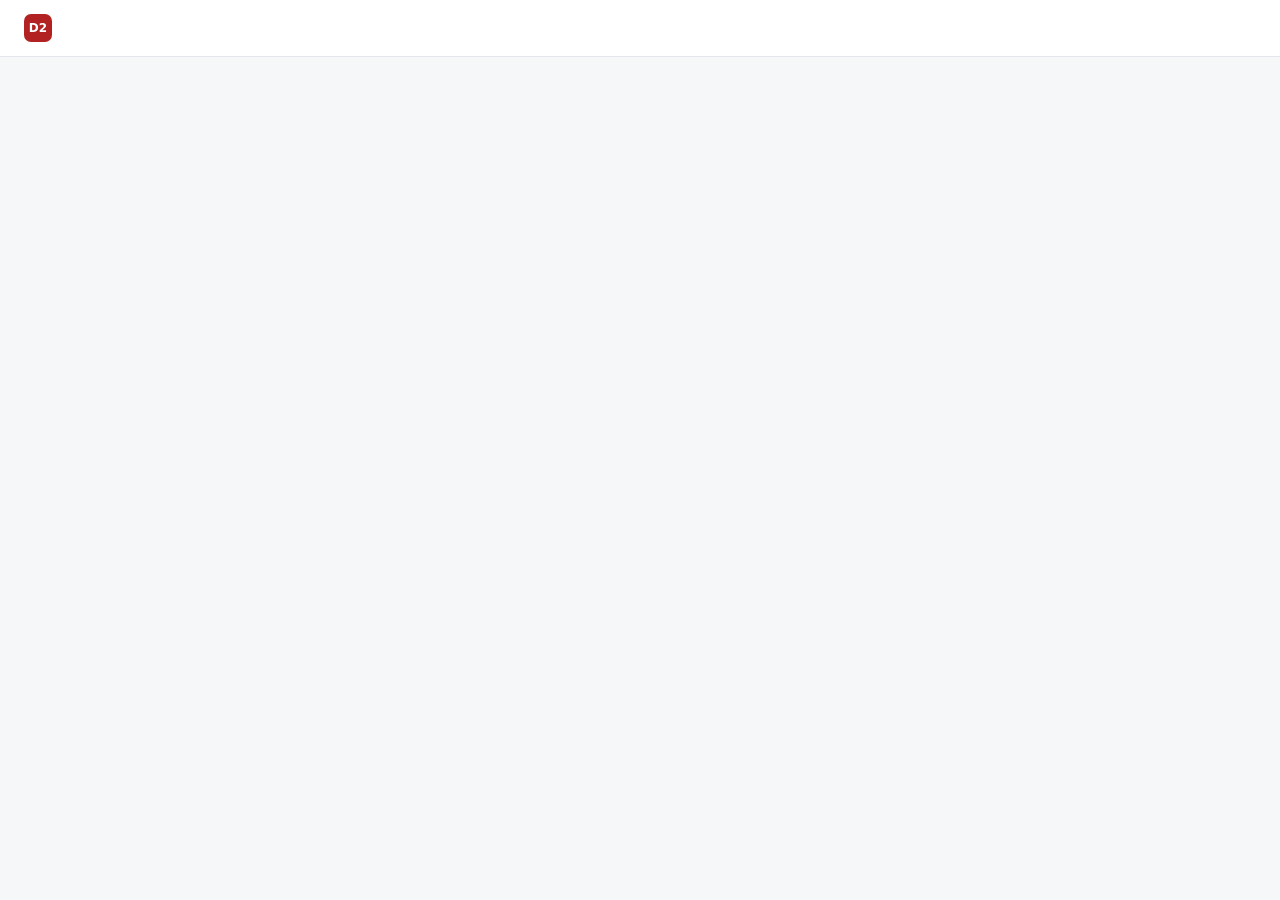
==== ui/index.html @ e85a29c7 "Phase 2 milestone 2: desktop app skeleton - src-tauri: Tauri 2 app (same layout as dota2-game-helper" ====
<!doctype html>
<html lang="zh-CN">
<meta charset="utf-8">
<meta name="viewport" content="width=device-width, initial-scale=1">
<title>Dota 2 高光录制</title>
<link rel="stylesheet" href="css/app.css">
<header class="topbar">
  <button class="brand" id="home" type="button"><span class="logo">D2</span><span data-t="app.title"></span></button>
  <div class="spacer"></div>
  <button class="ghost" id="open-settings" type="button" data-t="nav.settings"></button>
</header>
<main id="view"></main>
<dialog id="settings"></dialog>
<script type="module" src="js/main.js"></script>
</html>
---- ui/css/app.css ----
:root {
  --bg: #f6f7f9;
  --panel: #ffffff;
  --text: #1d2129;
  --muted: #6b7280;
  --line: #e3e6ea;
  --hover: #f0f2f5;
  --accent: #b22222;
  --accent-text: #ffffff;
  --radiant: #2e8b57;
  --dire: #b23a3a;
  --tag: #fff1e6;
  --tag-text: #9a3412;
  --danger: #c0392b;
  --radius: 10px;
  color-scheme: light;
}

@media (prefers-color-scheme: dark) {
  :root {
    --bg: #15171b;
    --panel: #1d2026;
    --text: #e6e8eb;
    --muted: #9aa1ab;
    --line: #2c3038;
    --hover: #252931;
    --accent: #d24545;
    --radiant: #4fb07a;
    --dire: #d46a6a;
    --tag: #3a2618;
    --tag-text: #f2b37f;
    color-scheme: dark;
  }
}

* { box-sizing: border-box; }

body {
  margin: 0;
  background: var(--bg);
  color: var(--text);
  font: 14px/1.5 "Segoe UI", "Microsoft YaHei UI", system-ui, sans-serif;
}

button, input, select { font: inherit; color: inherit; }

button {
  border: 1px solid var(--line);
  background: var(--panel);
  border-radius: 8px;
  padding: 6px 14px;
  cursor: pointer;
}
button:hover:not(:disabled) { background: var(--hover); }
button:disabled { opacity: .5; cursor: default; }
button.primary { background: var(--accent); border-color: var(--accent); color: var(--accent-text); }
button.primary:hover:not(:disabled) { filter: brightness(1.08); background: var(--accent); }
button.ghost { border-color: transparent; background: transparent; }

input[type="text"], input[type="number"], select {
  border: 1px solid var(--line);
  background: var(--panel);
  border-radius: 8px;
  padding: 6px 10px;
}
input[type="number"] { width: 90px; }

.topbar {
  position: sticky;
  top: 0;
  z-index: 5;
  display: flex;
  align-items: center;
  gap: 8px;
  padding: 10px 20px;
  background: var(--panel);
  border-bottom: 1px solid var(--line);
}
.brand { display: flex; align-items: center; gap: 10px; border: 0; background: none; font-weight: 600; font-size: 15px; padding: 4px; }
.brand:hover:not(:disabled) { background: none; }
.logo {
  display: inline-grid;
  place-items: center;
  width: 28px;
  height: 28px;
  border-radius: 7px;
  background: var(--accent);
  color: #fff;
  font-size: 12px;
  font-weight: 700;
}
.spacer { flex: 1; }

main { padding: 20px; max-width: 1200px; margin: 0 auto; }

.card {
  background: var(--panel);
  border: 1px solid var(--line);
  border-radius: var(--radius);
  padding: 16px 18px;
  margin-bottom: 16px;
}
.card h2 { margin: 0 0 12px; font-size: 15px; }
.row { display: flex; align-items: center; gap: 10px; flex-wrap: wrap; }
.muted { color: var(--muted); }
.error { color: var(--danger); }

table { width: 100%; border-collapse: collapse; }
th, td { text-align: left; padding: 8px 10px; border-bottom: 1px solid var(--line); white-space: nowrap; }
th { font-weight: 500; color: var(--muted); font-size: 13px; }
tbody tr:last-child td { border-bottom: 0; }
tr.clickable { cursor: pointer; }
tr.clickable:hover td { background: var(--hover); }
td.wrap { white-space: normal; }
td.num, th.num { text-align: right; font-variant-numeric: tabular-nums; }

.win { color: var(--radiant); }
.lose { color: var(--dire); }

.tag {
  display: inline-block;
  padding: 0 8px;
  border-radius: 99px;
  background: var(--tag);
  color: var(--tag-text);
  font-size: 12px;
  margin-right: 4px;
}

/* 比赛页：两队玩家 */
.teams { display: grid; grid-template-columns: 1fr 1fr; gap: 12px; }
.team h3 { margin: 0 0 8px; font-size: 13px; font-weight: 600; }
.team.radiant h3 { color: var(--radiant); }
.team.dire h3 { color: var(--dire); }
.player {
  display: flex;
  align-items: center;
  gap: 10px;
  width: 100%;
  text-align: left;
  margin-bottom: 6px;
  padding: 8px 10px;
}
.player.selected { border-color: var(--accent); box-shadow: 0 0 0 1px var(--accent) inset; }
.player .hero { font-weight: 600; min-width: 140px; }
.player .name { flex: 1; overflow: hidden; text-overflow: ellipsis; white-space: nowrap; color: var(--muted); }
.player .kd { font-variant-numeric: tabular-nums; color: var(--muted); }
.me { font-size: 12px; color: var(--accent); margin-left: 4px; }

/* 规则参数 */
details.rules summary { cursor: pointer; color: var(--muted); }
.rules-grid { display: grid; grid-template-columns: repeat(auto-fill, minmax(260px, 1fr)); gap: 10px 20px; margin-top: 12px; }
.rules-grid label { display: flex; justify-content: space-between; align-items: center; gap: 10px; }

/* 底部操作栏 */
.footer-bar {
  position: sticky;
  bottom: 0;
  display: flex;
  align-items: center;
  gap: 16px;
  padding: 12px 18px;
  background: var(--panel);
  border: 1px solid var(--line);
  border-radius: var(--radius);
  box-shadow: 0 -4px 16px rgba(0, 0, 0, .06);
}

/* 设置对话框 */
dialog {
  border: 1px solid var(--line);
  border-radius: var(--radius);
  background: var(--panel);
  color: var(--text);
  padding: 20px 22px;
  width: min(560px, 92vw);
}
dialog::backdrop { background: rgba(0, 0, 0, .35); }
dialog h2 { margin: 0 0 14px; font-size: 16px; }
.form { display: grid; grid-template-columns: 140px 1fr; gap: 12px 14px; align-items: center; }
.form input[type="text"] { width: 100%; }
.form .hint { grid-column: 2; margin-top: -8px; font-size: 12px; color: var(--muted); }
.dialog-actions { display: flex; justify-content: flex-end; gap: 8px; margin-top: 18px; }

.loading { padding: 40px; text-align: center; color: var(--muted); }
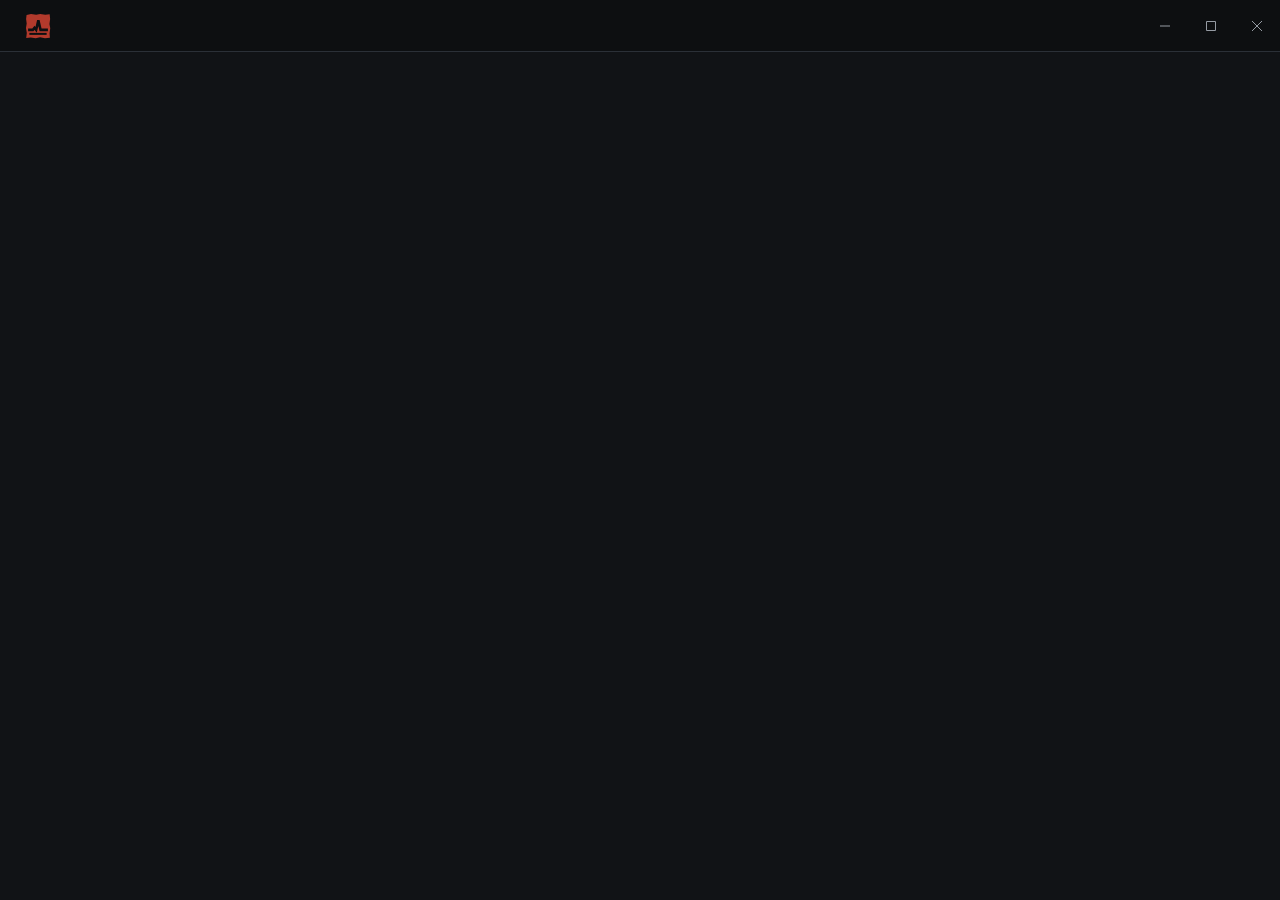
==== commit 41e665a5: "UI redesign: app icon, dark theme with hero images, timeline, thumbnails - App icon "highlight spike" ====
--- a/ui/index.html
+++ b/ui/index.html
@@ -4,12 +4,27 @@
 <meta name="viewport" content="width=device-width, initial-scale=1">
 <title>Dota 2 高光录制</title>
 <link rel="stylesheet" href="css/app.css">
-<header class="topbar">
-  <button class="brand" id="home" type="button"><span class="logo">D2</span><span data-t="app.title"></span></button>
-  <div class="spacer"></div>
-  <button class="ghost" id="open-settings" type="button" data-t="nav.settings"></button>
+<!-- 主窗口没有系统标题栏（2026-11-11 用户定）：这条导航栏兼当标题栏，空白处拖动窗口、双击最大化，最右边是最小化、最大化、关闭 -->
+<header class="topbar" data-tauri-drag-region>
+  <span class="brand" data-tauri-drag-region><img class="logo" src="logo.svg" alt="" data-tauri-drag-region><span data-t="app.title" data-tauri-drag-region></span></span>
+  <nav class="nav">
+    <button type="button" data-nav="home" data-t="nav.matches"></button>
+    <button type="button" data-nav="videos" data-t="nav.videos"></button>
+    <button type="button" data-nav="settings" data-t="nav.settings"></button>
+  </nav>
+  <div class="spacer" data-tauri-drag-region></div>
+  <button type="button" class="recording-badge" id="recording-badge" hidden data-t="nav.recording"></button>
+  <span class="game-status" id="game-status" hidden>
+    <span data-t="nav.gameOpen"></span>
+    <button type="button" class="link" id="quit-game" data-t="nav.quitGame"></button>
+  </span>
+  <div class="winctl">
+    <button type="button" id="win-min" data-t-title="win.min"><svg viewBox="0 0 10 10"><path d="M0 5h10"/></svg></button>
+    <button type="button" id="win-max" data-t-title="win.max"><svg viewBox="0 0 10 10"><path class="max" d="M.5.5h9v9h-9z"/><path class="restore" d="M2.5 2.5h7v7h-7zM2.5 2.5V.5h7v7h-2"/></svg></button>
+    <button type="button" id="win-close" class="close" data-t-title="win.close"><svg viewBox="0 0 10 10"><path d="M0 0l10 10M10 0L0 10"/></svg></button>
+  </div>
 </header>
 <main id="view"></main>
-<dialog id="settings"></dialog>
+<dialog id="confirm"></dialog>
 <script type="module" src="js/main.js"></script>
 </html>
--- a/ui/css/app.css
+++ b/ui/css/app.css
@@ -1,42 +1,36 @@
+/* 只有深色一套（2026-11-11 改版，见 docs/app-interaction.md 第 6 节）：强调色是图标的锈红，
+   数字（时间、比分、比赛 ID）用 Windows 自带的 Bahnschrift，有点游戏界面的硬朗 */
 :root {
-  --bg: #f6f7f9;
-  --panel: #ffffff;
-  --text: #1d2129;
-  --muted: #6b7280;
-  --line: #e3e6ea;
-  --hover: #f0f2f5;
-  --accent: #b22222;
+  --bg: #111316;
+  --panel: #191c20;
+  --panel-2: #20242a;
+  --chrome: #0d0f11;
+  --text: #e9e6e1;
+  --muted: #959ba3;
+  --line: #2b3037;
+  --line-hover: #3c424b;
+  --hover: #252a31;
+  --accent: #c8432f;
   --accent-text: #ffffff;
-  --radiant: #2e8b57;
-  --dire: #b23a3a;
-  --tag: #fff1e6;
-  --tag-text: #9a3412;
-  --danger: #c0392b;
-  --radius: 10px;
-  color-scheme: light;
-}
-
-@media (prefers-color-scheme: dark) {
-  :root {
-    --bg: #15171b;
-    --panel: #1d2026;
-    --text: #e6e8eb;
-    --muted: #9aa1ab;
-    --line: #2c3038;
-    --hover: #252931;
-    --accent: #d24545;
-    --radiant: #4fb07a;
-    --dire: #d46a6a;
-    --tag: #3a2618;
-    --tag-text: #f2b37f;
-    color-scheme: dark;
-  }
+  --radiant: #5bb07f;
+  --dire: #d4675c;
+  --tag: #3a1d17;
+  --tag-text: #f0a08f;
+  --danger: #e0614f;
+  --radius: 8px;
+  --num: "Bahnschrift", "DIN Alternate", "Segoe UI", sans-serif;
+  color-scheme: dark;
 }
 
 * { box-sizing: border-box; }
 
+/* 页面本身不滚：导航栏（兼标题栏）固定在上面，只有下面的内容区滚，滚动条从导航栏下面开始（2026-11-11 用户提的） */
+html, body { height: 100%; }
 body {
   margin: 0;
+  display: flex;
+  flex-direction: column;
+  overflow: hidden;
   background: var(--bg);
   color: var(--text);
   font: 14px/1.5 "Segoe UI", "Microsoft YaHei UI", system-ui, sans-serif;
@@ -56,6 +50,8 @@
 button.primary { background: var(--accent); border-color: var(--accent); color: var(--accent-text); }
 button.primary:hover:not(:disabled) { filter: brightness(1.08); background: var(--accent); }
 button.ghost { border-color: transparent; background: transparent; }
+button.danger { background: var(--danger); border-color: var(--danger); color: #fff; }
+button.danger:hover:not(:disabled) { filter: brightness(1.08); background: var(--danger); }
 
 input[type="text"], input[type="number"], select {
   border: 1px solid var(--line);
@@ -65,33 +61,110 @@
 }
 input[type="number"] { width: 90px; }
 
+/* 两段切换按钮：选项只有两三个时代替下拉框（比赛页的镜头） */
+.segmented { display: inline-flex; gap: 2px; padding: 2px; border: 1px solid var(--line); border-radius: 8px; background: var(--hover); }
+.segmented button { border: 0; border-radius: 6px; padding: 5px 14px; background: transparent; color: var(--muted); }
+.segmented button:hover:not(:disabled) { background: transparent; color: var(--text); }
+.segmented button.on,
+.segmented button.on:hover:not(:disabled) { background: var(--panel); color: var(--text); font-weight: 600; box-shadow: 0 1px 2px rgba(0, 0, 0, .15); }
+
+/* 设置页：一张卡片按用途分组（组之间一条分隔线），每项左边名称和说明、右边控件；路径这类长输入框单独占一行 */
+/* 和别的页面一样宽（原来限制在 760px，用户嫌窄，2026-11-11）；说明文字自己限制行长 */
+.settings { padding: 18px 24px 6px; }
+.settings h2 { margin: 0; font-size: 16px; }
+.settings-group + .settings-group { border-top: 1px solid var(--line); }
+.settings-group h3 { margin: 18px 0 2px; font-size: 13px; font-weight: 600; color: var(--muted); }
+.setting { display: grid; grid-template-columns: 1fr auto; align-items: center; gap: 8px 32px; padding: 12px 0; }
+.setting[hidden] { display: none; }
+.setting-name { font-weight: 500; }
+.setting-desc { margin-top: 2px; font-size: 12.5px; line-height: 1.5; color: var(--muted); max-width: 72ch; }
+.setting-control { display: flex; align-items: center; gap: 8px; }
+.setting-control button { white-space: nowrap; }
+.setting-control select { min-width: 200px; }
+.setting.stack { grid-template-columns: 1fr; }
+.setting.stack input[type="text"] { flex: 1; min-width: 0; }
+
+/* 开关：代替复选框，用在"是/否"的设置上 */
+input.switch {
+  appearance: none;
+  position: relative;
+  width: 38px;
+  height: 22px;
+  margin: 0;
+  border-radius: 99px;
+  background: var(--line);
+  cursor: pointer;
+  transition: background .15s;
+}
+input.switch::before {
+  content: "";
+  position: absolute;
+  top: 3px;
+  left: 3px;
+  width: 16px;
+  height: 16px;
+  border-radius: 50%;
+  background: #fff;
+  box-shadow: 0 1px 2px rgba(0, 0, 0, .25);
+  transition: transform .15s;
+}
+input.switch:checked { background: var(--accent); }
+input.switch:checked::before { transform: translateX(16px); }
+input.switch:focus-visible, .segmented button:focus-visible { outline: 2px solid var(--accent); outline-offset: 2px; }
+@media (prefers-reduced-motion: reduce) {
+  input.switch, input.switch::before { transition: none; }
+}
+
 .topbar {
-  position: sticky;
-  top: 0;
+  flex: none;
   z-index: 5;
   display: flex;
   align-items: center;
   gap: 8px;
-  padding: 10px 20px;
-  background: var(--panel);
+  height: 52px;
+  padding: 0 0 0 20px;
+  background: var(--chrome);
   border-bottom: 1px solid var(--line);
-}
-.brand { display: flex; align-items: center; gap: 10px; border: 0; background: none; font-weight: 600; font-size: 15px; padding: 4px; }
-.brand:hover:not(:disabled) { background: none; }
-.logo {
-  display: inline-grid;
-  place-items: center;
-  width: 28px;
-  height: 28px;
-  border-radius: 7px;
+  user-select: none;
+}
+/* 窗口按钮：最小化、最大化（最大化后换成"还原"的图标）、关闭，贴着窗口右上角，和系统的一样大 */
+.winctl { display: flex; align-self: stretch; margin-left: 8px; }
+.winctl button { width: 46px; height: 100%; padding: 0; border: 0; border-radius: 0; background: transparent; color: var(--muted); display: grid; place-items: center; }
+.winctl button:hover:not(:disabled) { background: var(--hover); color: var(--text); }
+.winctl button.close:hover:not(:disabled) { background: #c42b1c; color: #fff; }
+.winctl svg { width: 10px; height: 10px; fill: none; stroke: currentColor; stroke-width: 1; }
+.winctl .restore, .maximized .winctl .max { display: none; }
+.maximized .winctl .restore { display: inline; }
+.brand { display: flex; align-items: center; gap: 10px; font-weight: 600; font-size: 15px; padding: 4px; margin-right: 12px; }
+/* 应用图标（ui/logo.svg 是 src-tauri/icons/icon.svg 的副本） */
+.logo { width: 28px; height: 28px; display: block; }
+.spacer { flex: 1; }
+
+/* 顶部导航：比赛 · 已录视频 · 设置；录制中变灰 */
+.nav { display: flex; gap: 4px; }
+.nav button { border-color: transparent; background: transparent; color: var(--muted); }
+.nav button:hover:not(:disabled) { color: var(--text); }
+.nav button.active { background: var(--panel-2); color: var(--text); font-weight: 600; }
+/* 录制中：可以点，回到进度页 */
+.recording-badge { color: var(--accent); font-weight: 600; border-color: transparent; background: transparent; }
+/* 有新版本：导航的"设置"后面一个小红点 */
+.nav button.has-update::after {
+  content: "";
+  display: inline-block;
+  width: 7px;
+  height: 7px;
+  margin-left: 6px;
+  border-radius: 50%;
   background: var(--accent);
-  color: #fff;
-  font-size: 12px;
-  font-weight: 700;
-}
-.spacer { flex: 1; }
-
-main { padding: 20px; max-width: 1200px; margin: 0 auto; }
+  vertical-align: 2px;
+}
+.upd-new { color: var(--accent); font-weight: 600; }
+.recording-badge.active { background: var(--hover); }
+.recording-badge::before { content: "● "; }
+.game-status { color: var(--muted); }
+
+/* 内容区占满导航栏下面的空间、自己滚；内容最宽 1156px 居中，靠左右留白实现，滚动条才能贴着窗口右边 */
+main { flex: 1; min-height: 0; overflow-y: auto; padding: 22px max(22px, calc((100% - 1156px) / 2)); }
 
 .card {
   background: var(--panel);
@@ -100,7 +173,9 @@
   padding: 16px 18px;
   margin-bottom: 16px;
 }
-.card h2 { margin: 0 0 12px; font-size: 15px; }
+.card h2 { margin: 0 0 12px; font-size: 16px; font-weight: 600; }
+.card .sub { color: var(--muted); font-size: 13px; margin: -8px 0 16px; }
+.num, .mono { font-family: var(--num); }
 .row { display: flex; align-items: center; gap: 10px; flex-wrap: wrap; }
 .muted { color: var(--muted); }
 .error { color: var(--danger); }
@@ -127,26 +202,6 @@
   margin-right: 4px;
 }
 
-/* 比赛页：两队玩家 */
-.teams { display: grid; grid-template-columns: 1fr 1fr; gap: 12px; }
-.team h3 { margin: 0 0 8px; font-size: 13px; font-weight: 600; }
-.team.radiant h3 { color: var(--radiant); }
-.team.dire h3 { color: var(--dire); }
-.player {
-  display: flex;
-  align-items: center;
-  gap: 10px;
-  width: 100%;
-  text-align: left;
-  margin-bottom: 6px;
-  padding: 8px 10px;
-}
-.player.selected { border-color: var(--accent); box-shadow: 0 0 0 1px var(--accent) inset; }
-.player .hero { font-weight: 600; min-width: 140px; }
-.player .name { flex: 1; overflow: hidden; text-overflow: ellipsis; white-space: nowrap; color: var(--muted); }
-.player .kd { font-variant-numeric: tabular-nums; color: var(--muted); }
-.me { font-size: 12px; color: var(--accent); margin-left: 4px; }
-
 /* 规则参数 */
 details.rules summary { cursor: pointer; color: var(--muted); }
 .rules-grid { display: grid; grid-template-columns: repeat(auto-fill, minmax(260px, 1fr)); gap: 10px 20px; margin-top: 12px; }
@@ -160,10 +215,10 @@
   align-items: center;
   gap: 16px;
   padding: 12px 18px;
-  background: var(--panel);
+  background: var(--chrome);
   border: 1px solid var(--line);
   border-radius: var(--radius);
-  box-shadow: 0 -4px 16px rgba(0, 0, 0, .06);
+  box-shadow: 0 -6px 18px rgba(0, 0, 0, .35);
 }
 
 /* 设置对话框 */
@@ -175,7 +230,7 @@
   padding: 20px 22px;
   width: min(560px, 92vw);
 }
-dialog::backdrop { background: rgba(0, 0, 0, .35); }
+dialog::backdrop { background: rgba(0, 0, 0, .6); }
 dialog h2 { margin: 0 0 14px; font-size: 16px; }
 .form { display: grid; grid-template-columns: 140px 1fr; gap: 12px 14px; align-items: center; }
 .form input[type="text"] { width: 100%; }
@@ -183,3 +238,161 @@
 .dialog-actions { display: flex; justify-content: flex-end; gap: 8px; margin-top: 18px; }
 
 .loading { padding: 40px; text-align: center; color: var(--muted); }
+
+/* 已录视频：录制记录（折叠） */
+details.runs summary { cursor: pointer; color: var(--muted); }
+details.runs .log { margin-top: 10px; }
+
+/* 录制 */
+.warn {
+  padding: 10px 12px;
+  border-radius: 8px;
+  background: var(--tag);
+  color: var(--tag-text);
+  font-weight: 600;
+}
+.step { font-size: 16px; font-weight: 600; margin: 12px 0 4px; }
+.bar { height: 8px; border-radius: 99px; background: var(--hover); overflow: hidden; margin-top: 10px; }
+.bar-fill { height: 100%; width: 0; background: var(--accent); transition: width .3s linear; }
+.log { margin: 0; padding-left: 22px; max-height: 320px; overflow: auto; color: var(--muted); }
+.log li { margin: 2px 0; }
+.files { padding-left: 20px; }
+.files li { margin: 4px 0; }
+.result h2 { font-size: 17px; }
+.result.done h2, .ok { color: var(--radiant); }
+.result.stopped h2 { color: var(--tag-text); }
+.result.error h2 { color: var(--danger); }
+button.link { border: 0; background: none; color: var(--accent); padding: 0 4px; }
+button.link:hover:not(:disabled) { background: none; text-decoration: underline; }
+
+/* ── 2026-11-11 改版：图像化的组件 ── */
+
+/* 页面标题：大号数字字体 */
+.page-head { display: flex; align-items: baseline; gap: 16px; flex-wrap: wrap; margin-bottom: 18px; }
+.page-head h1 { margin: 0; font: 600 26px var(--num); letter-spacing: .5px; }
+.page-head .meta { color: var(--muted); font-family: var(--num); }
+
+/* 英雄图片：大图（16:9 立绘）和小图标；连不上图片服务器时显示文字 */
+.hero-pic { display: block; width: 100%; aspect-ratio: 16 / 9; object-fit: cover; background: var(--panel-2); }
+.hero-icon { width: 28px; height: 28px; border-radius: 4px; background: var(--bg); flex: none; }
+.hero-icon.sm { width: 22px; height: 22px; border-radius: 3px; }
+.hero-fallback { display: inline-grid; place-items: center; background: var(--panel-2); color: var(--muted); font-size: 12px; text-align: center; overflow: hidden; }
+.hero-icons { display: flex; align-items: center; gap: 4px; min-width: 0; }
+.multi { display: inline-block; background: var(--accent); color: #fff; font-size: 12px; font-weight: 600; padding: 1px 8px; border-radius: 3px; white-space: nowrap; }
+
+/* 首页：录像卡片 */
+.match-grid { display: grid; grid-template-columns: repeat(auto-fill, minmax(260px, 1fr)); gap: 14px; }
+.match-card { position: relative; background: var(--panel); border: 1px solid var(--line); border-radius: var(--radius); overflow: hidden; cursor: pointer; }
+.match-card:hover { border-color: var(--line-hover); }
+.match-card .pic { position: relative; }
+.match-card .pic .hero-pic { aspect-ratio: 16 / 7; object-position: center 25%; }
+.match-card .res { position: absolute; top: 8px; left: 8px; font-size: 12px; font-weight: 600; padding: 1px 8px; border-radius: 3px; background: rgba(0, 0, 0, .65); }
+.match-card .rec { position: absolute; top: 8px; right: 38px; font-size: 12px; padding: 1px 8px; border-radius: 3px; background: var(--accent); color: #fff; }
+.match-card .info { padding: 10px 12px; display: flex; justify-content: space-between; align-items: flex-end; gap: 10px; }
+.match-card .id { font: 600 16px var(--num); letter-spacing: .3px; }
+.match-card .hero { color: var(--muted); font-size: 13px; }
+.match-card .stats { color: var(--muted); font: 13px var(--num); text-align: right; white-space: nowrap; }
+.match-card .pick { position: absolute; top: 8px; right: 8px; width: 20px; height: 20px; margin: 0; opacity: 0; accent-color: var(--accent); cursor: pointer; }
+.match-card:hover .pick, .match-card .pick:checked, .match-grid.picking .pick { opacity: 1; }
+.match-card.picked { border-color: var(--accent); }
+
+/* 首页的列表看法：一行一场 */
+.match-rows { display: grid; gap: 4px; }
+.match-row { display: grid; grid-template-columns: 20px 28px 130px minmax(0, 1fr) 40px 64px 110px 96px; align-items: center; gap: 12px; padding: 8px 12px; border-radius: 6px; background: var(--panel); border: 1px solid var(--line); cursor: pointer; }
+.match-row:hover { border-color: var(--line-hover); }
+.match-row.picked { border-color: var(--accent); }
+.match-row .pick { position: static; opacity: 1; width: 16px; height: 16px; margin: 0; accent-color: var(--accent); }
+.match-row .id { font: 600 15px var(--num); }
+.match-row .hero { color: var(--muted); white-space: nowrap; overflow: hidden; text-overflow: ellipsis; }
+.match-row .res { font-size: 13px; font-weight: 600; }
+.match-row .rec { font-size: 12px; padding: 1px 8px; border-radius: 3px; background: var(--accent); color: #fff; white-space: nowrap; }
+
+/* 子页面左上角的返回：从哪进来回哪 */
+button.back { border: 0; background: none; color: var(--muted); padding: 0; margin-bottom: 10px; }
+button.back:hover:not(:disabled) { background: none; color: var(--text); }
+
+/* 比赛页：十个英雄 */
+.teams { display: grid; grid-template-columns: 54px repeat(5, minmax(0, 1fr)); gap: 10px; margin-bottom: 18px; }
+.teams .side { align-self: center; font-size: 13px; }
+.teams .side.radiant { color: var(--radiant); }
+.teams .side.dire { color: var(--dire); }
+.hero-card { position: relative; padding: 0; text-align: left; background: var(--panel); border: 1px solid var(--line); border-radius: 6px; overflow: hidden; }
+.hero-card:hover:not(:disabled) { background: var(--panel); border-color: var(--line-hover); }
+.hero-card .hero-pic { filter: saturate(.85) brightness(.85); }
+.hero-card .who { display: flex; justify-content: space-between; gap: 6px; padding: 6px 9px 7px; font-size: 12.5px; }
+.hero-card .who span:first-child { white-space: nowrap; overflow: hidden; text-overflow: ellipsis; }
+.hero-card .kd { font-family: var(--num); color: var(--muted); white-space: nowrap; }
+.hero-card.selected { border-color: var(--accent); box-shadow: 0 0 0 1px var(--accent); }
+.hero-card.selected .hero-pic { filter: none; }
+.hero-card .me-tag { position: absolute; top: 6px; left: 6px; background: var(--accent); color: #fff; font-size: 11.5px; padding: 1px 7px; border-radius: 3px; }
+
+/* 比赛页：高光时间线。红块是片段，上面挂被杀英雄的小图标（相邻的上下两排交替放） */
+.timeline { position: relative; height: 118px; margin: 4px 6px 0; }
+.timeline .track { position: absolute; left: 0; right: 0; top: 60px; height: 4px; background: var(--line); border-radius: 2px; }
+.timeline .seg { position: absolute; top: 52px; height: 20px; min-width: 18px; display: grid; place-items: center; background: var(--accent); border: 1px solid var(--bg); border-radius: 3px; font: 600 11px var(--num); color: #fff; cursor: pointer; }
+.timeline .seg.off { background: var(--panel-2); color: var(--muted); }
+.timeline .seg.low { top: 74px; }
+.timeline .kills { position: absolute; display: flex; gap: 2px; transform: translateX(-50%); }
+.timeline .kills.a { top: 2px; } .timeline .kills.b { top: 26px; }
+.timeline .kills .hero-icon { border: 1.5px solid var(--accent); }
+.timeline .kills.off .hero-icon { border-color: var(--line); opacity: .5; }
+.timeline .ticks { position: absolute; left: 0; right: 0; top: 98px; font: 12px var(--num); color: var(--muted); }
+.timeline .ticks span { position: absolute; transform: translateX(-50%); }
+
+/* 比赛页：片段列表（两列，一行一个片段） */
+.clip-list { display: grid; grid-template-columns: repeat(2, minmax(0, 1fr)); gap: 6px 16px; }
+.clip-row { display: grid; grid-template-columns: 20px 26px 132px minmax(0, 1fr) auto; align-items: center; gap: 12px; padding: 8px 12px; border-radius: 6px; background: var(--panel-2); border: 1px solid transparent; cursor: pointer; }
+.clip-row:hover { border-color: var(--line); }
+.clip-row.off { opacity: .5; }
+.clip-row input { margin: 0; width: 16px; height: 16px; accent-color: var(--accent); }
+.clip-row .no { font: 600 13px var(--num); color: var(--muted); text-align: right; }
+.clip-row .t { font: 600 15px var(--num); white-space: nowrap; }
+.clip-row .t small { color: var(--muted); font-weight: 400; font-size: 12.5px; margin-left: 6px; }
+.clip-row .end { display: flex; align-items: center; gap: 8px; white-space: nowrap; font-size: 12.5px; }
+.clips-head { display: flex; align-items: center; gap: 12px; margin-bottom: 12px; }
+.clips-head h2 { margin: 0; }
+
+/* 已录视频：按比赛分组的缩略图 */
+.rec-match { margin-bottom: 26px; }
+.rec-match .head { display: flex; align-items: center; gap: 12px; margin-bottom: 12px; flex-wrap: wrap; }
+.rec-match .head .hero-icon { width: 40px; height: 40px; border-radius: 6px; }
+.rec-match .head .t { font: 600 17px var(--num); cursor: pointer; }
+.rec-match .head .t:hover { text-decoration: underline; }
+.rec-match .head .who { color: var(--muted); font-size: 13px; }
+.rec-match .head .act { margin-left: auto; display: flex; gap: 8px; }
+.vid-grid { display: grid; grid-template-columns: repeat(auto-fill, minmax(220px, 1fr)); gap: 12px; }
+.vid { background: var(--panel); border: 1px solid var(--line); border-radius: var(--radius); overflow: hidden; }
+.vid:hover { border-color: var(--line-hover); }
+.vid .th { position: relative; aspect-ratio: 16 / 9; background: var(--panel-2); cursor: pointer; }
+.vid .th img { display: block; width: 100%; height: 100%; object-fit: cover; }
+.vid .th .play { position: absolute; inset: 0; display: grid; place-items: center; opacity: 0; background: rgba(0, 0, 0, .35); transition: opacity .15s; }
+.vid:hover .th .play { opacity: 1; }
+.vid .th .play span { width: 44px; height: 44px; border-radius: 50%; background: var(--accent); display: grid; place-items: center; color: #fff; font-size: 16px; }
+.vid .th .len { position: absolute; bottom: 6px; right: 6px; background: rgba(0, 0, 0, .7); font: 12px var(--num); padding: 0 6px; border-radius: 3px; }
+.vid .th .multi { position: absolute; top: 6px; left: 6px; }
+.vid .th .gone { position: absolute; inset: 0; display: grid; place-items: center; color: var(--muted); font-size: 13px; }
+.vid .meta { padding: 8px 10px; display: flex; justify-content: space-between; align-items: center; gap: 8px; }
+.vid .meta .tr { font: 600 14px var(--num); white-space: nowrap; }
+.vid .meta .reveal { border: 0; background: none; color: var(--muted); padding: 0 4px; font-size: 12.5px; }
+.vid .meta .reveal:hover { color: var(--text); background: none; }
+.rec-match details.runs { margin-top: 10px; }
+.rec-match details.runs summary { cursor: pointer; color: var(--muted); font-size: 13px; }
+.vid.left { border-style: dashed; display: grid; place-items: center; text-align: center; color: var(--muted); font-size: 13px; padding: 14px; min-height: 140px; }
+
+/* 录制中 */
+.rec-now { display: grid; grid-template-columns: 220px minmax(0, 1fr); gap: 22px; align-items: center; }
+.rec-now .hero-pic { border-radius: 6px; }
+.rec-now .what { display: grid; gap: 8px; }
+.rec-now .lbl { color: var(--muted); font-size: 13px; }
+.rec-now .big { font: 600 28px var(--num); letter-spacing: .5px; }
+.rec-now .bar { margin-top: 2px; }
+.rec-now .pct { display: flex; justify-content: space-between; color: var(--muted); font: 13px var(--num); }
+.rec-steps { display: grid; grid-template-columns: repeat(auto-fill, minmax(150px, 1fr)); gap: 8px; }
+.rec-step { background: var(--panel-2); border: 1px solid var(--line); border-radius: 6px; padding: 8px 10px; display: grid; gap: 4px; }
+.rec-step .tr { font: 600 14px var(--num); }
+.rec-step .st { font-size: 12px; color: var(--muted); }
+.rec-step.done .st { color: var(--radiant); }
+.rec-step.cur { border-color: var(--accent); }
+.rec-step.cur .st { color: var(--accent); }
+details.rec-log summary { cursor: pointer; color: var(--muted); }
+details.rec-log .log { margin-top: 10px; }
